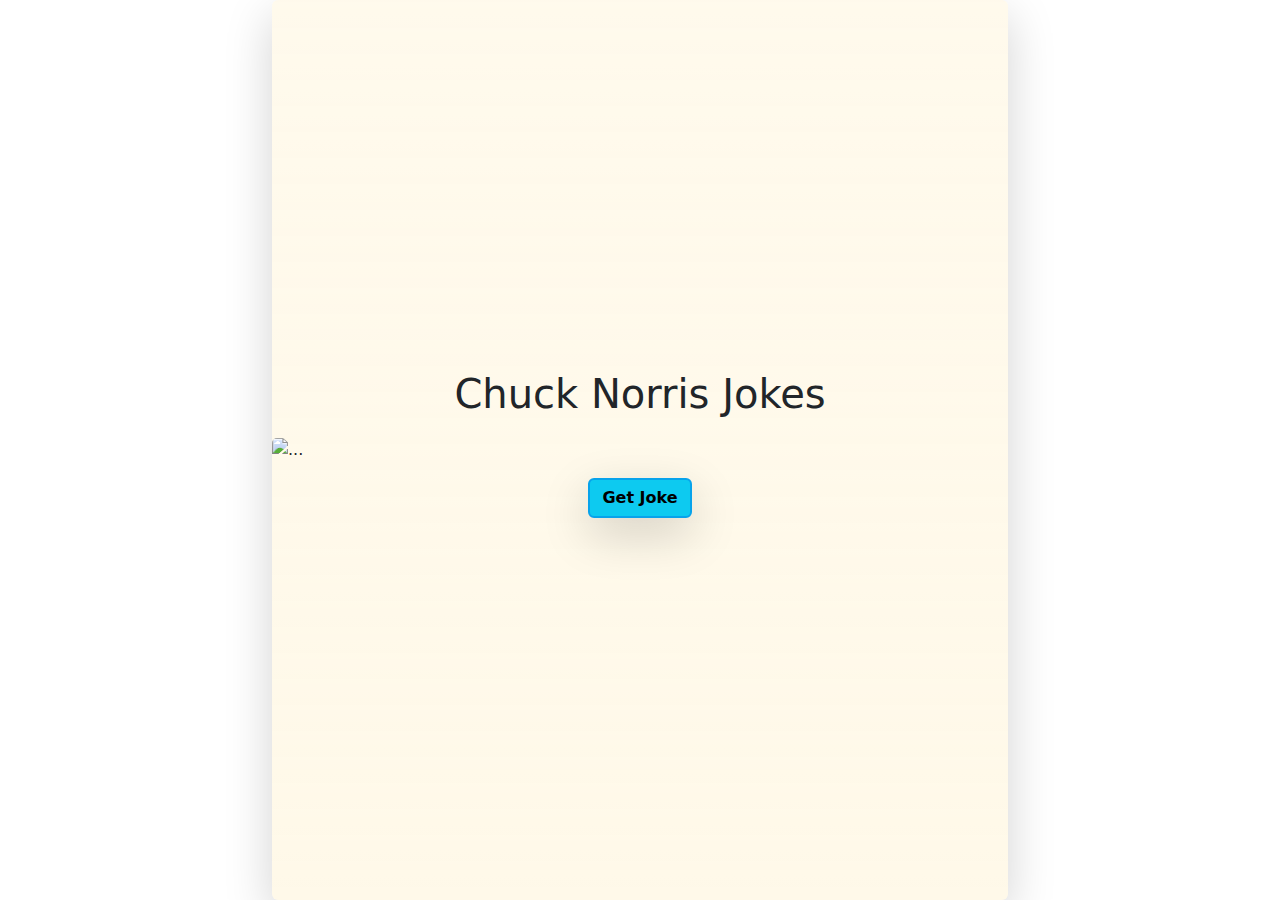
==== index.html @ 6b518f91 "Edited style" ====
<!doctype html>
<html lang="en">
  <head>
    <meta charset="utf-8">
    <meta name="viewport" content="width=device-width, initial-scale=1">
    <link rel="stylesheet" href="https://cdnjs.cloudflare.com/ajax/libs/animate.css/4.1.1/animate.min.css"/>
    <link rel="stylesheet" href="https://cdnjs.cloudflare.com/ajax/libs/bootstrap/5.1.3/css/bootstrap.min.css"/>
    <link rel="stylesheet" href="style.css">
  </head>
  <body>
    <div class="container" >
      <div class="row d-flex justify-content-center">
        <div class="col-sm-8">
          <div class="card d-flex justify-content-center align-items-center border-0 shadow-lg bg-warning bg-gradient" id="main">
          <h1 class="text-center pt-1 pb-1">Chuck Norris Jokes</h1>
          <img src="./chucknorris_logo_coloured_small@2x.png" class="card-img-top mt-2" id="logo" alt="...">
          <div class="d-flex justify-content-center mb-3 mt-3">
            <button class="btn btn-info shadow-lg" id="get-joke">Get Joke</button>
          </div>
          <div class="card shadow-lg p-3 joke"></div>
        </div>
      </div>
    </div>
   </div>
    <script src="./js/data.js"></script>
    <script src="./js/ui.js"></script>
    <script src="./js/app.js"></script>
  </body>
</html>
---- style.css ----
#main{
   height: 100vh;
}

.btn {
    border:2px solid #07a3eb;
    font-weight: 600;
}

.card {
    border: none;
    --bs-bg-opacity: .09;
}

.joke {
    display:none;
    background-color: rgba(255, 127, 80, 0.658);
}
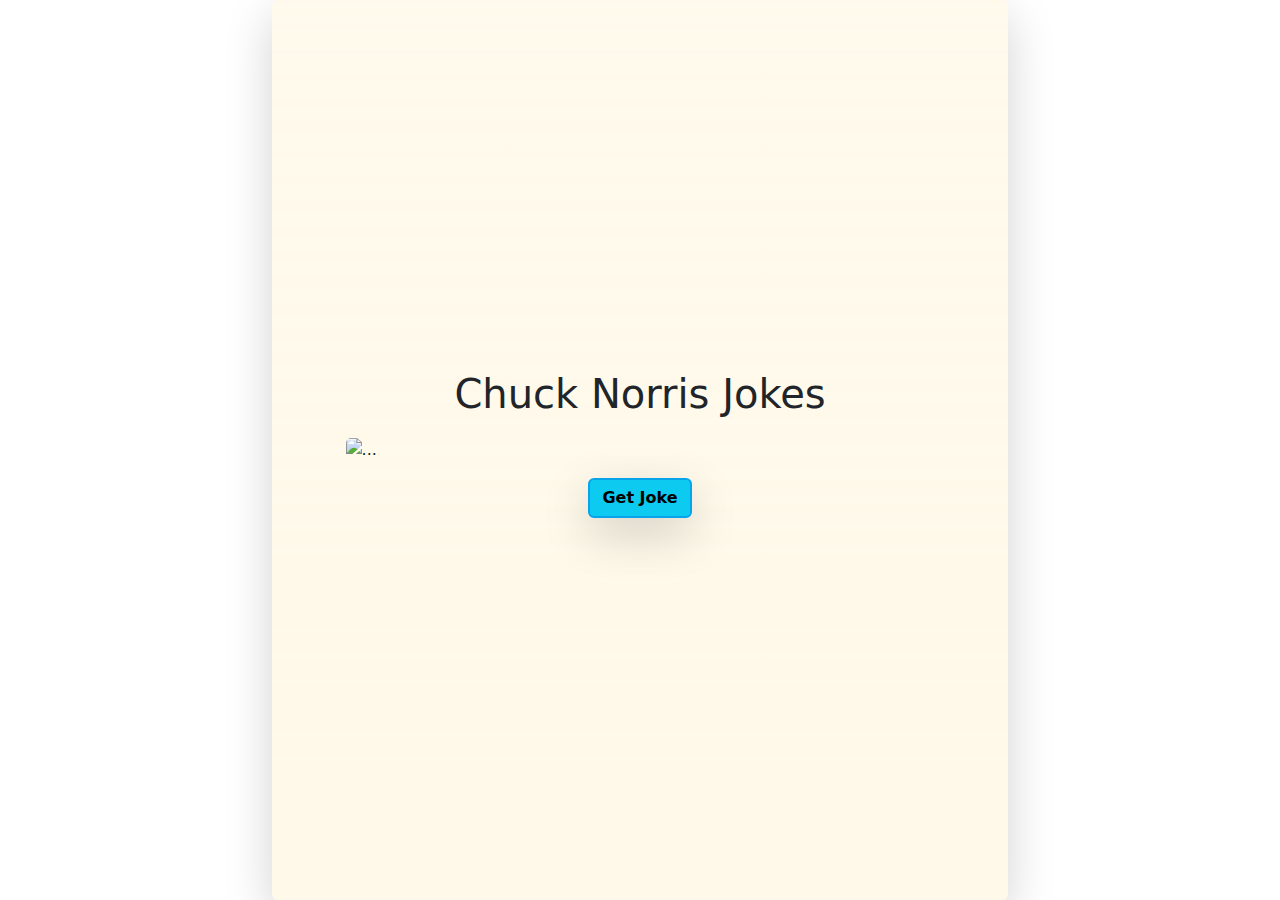
==== commit 8246076d: "Edited title" ====
--- a/index.html
+++ b/index.html
@@ -3,6 +3,7 @@
   <head>
     <meta charset="utf-8">
     <meta name="viewport" content="width=device-width, initial-scale=1">
+    <title>Chuck Norris Jokes</title>
     <link rel="stylesheet" href="https://cdnjs.cloudflare.com/ajax/libs/animate.css/4.1.1/animate.min.css"/>
     <link rel="stylesheet" href="https://cdnjs.cloudflare.com/ajax/libs/bootstrap/5.1.3/css/bootstrap.min.css"/>
     <link rel="stylesheet" href="style.css">
--- a/style.css
+++ b/style.css
@@ -15,4 +15,9 @@
 .joke {
     display:none;
     background-color: rgba(255, 127, 80, 0.658);
+    max-width: 90%;
+}
+
+#logo{
+    width:80%;
 }